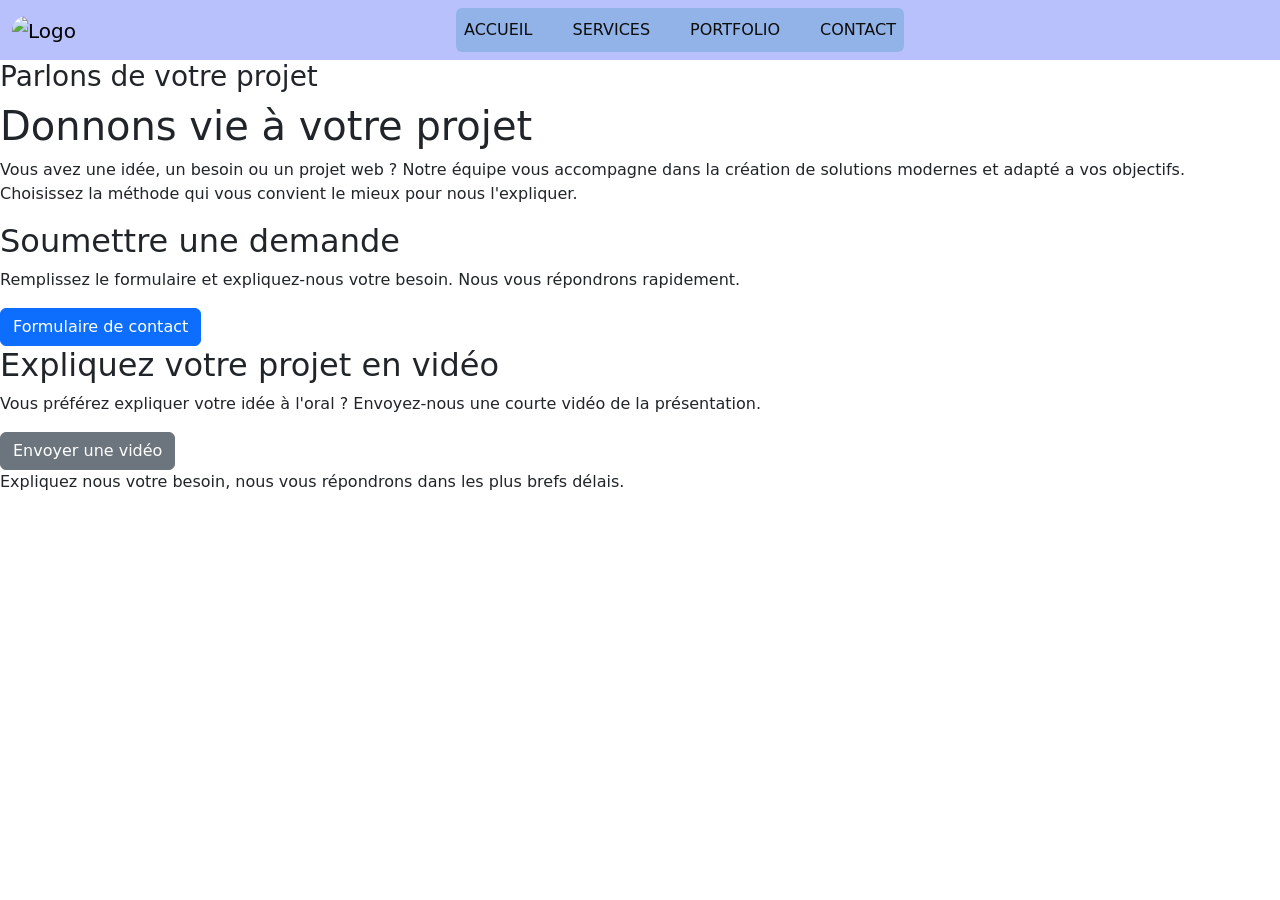
==== contact.html @ 168f0b7a "ajout de la page contact" ====
<!DOCTYPE html>
<html lang="fr">

<head>
<meta charset="UTF-8">
<title>Page Contact</title>

<link href="https://cdn.jsdelivr.net/npm/bootstrap@5.3.2/dist/css/bootstrap.min.css" rel="stylesheet">
<link rel="stylesheet" href="./contact.css">
</head>

<body>

<header>
      <nav class="navbar navbar-expand-lg" style="background-color: #b8c1fcfd">
        <div class="container-fluid">
          <a class="navbar-brand" href="index.html">
            <img
              src="images/logo-search-grid-2x.png"
              alt="Logo"
              width="80"
              height="60"
              style="border-radius: 15px"
            />
          </a>

          <button
            class="navbar-toggler"
            type="button"
            data-bs-toggle="collapse"
            data-bs-target="#navbarSupportedContent"
            style="background-color: #92b3e7fb";"
          >
            <span class="navbar-toggler-icon"></span>
          </button>

          <div class="collapse navbar-collapse" id="navbarSupportedContent">
            <ul
              class="navbar-nav mx-auto gap-4 mb-2 mb-lg-0 rounded"
              style="background-color: #92b3e7fb"
            >
              <li class="nav-item lihov">
                <a class="nav-link" href="index.html">ACCUEIL</a>
              </li>

              <li class="nav-item lihov">
                <a class="nav-link" href="#">SERVICES</a>
              </li>

              <li class="nav-item lihov">
                <a class="nav-link" href="#">PORTFOLIO</a>
              </li>

              <li class="nav-item lihov">
                <a class="nav-link" href="#">CONTACT</a>
              </li>
            </ul>
          </div>
        </div>
      </nav>
    </header>


<main class="conteneur text">

<h3>Parlons de votre projet</h3>
<h1>Donnons vie à votre projet</h1>

<p>
    Vous avez une idée, un besoin ou un projet web ? 
    Notre équipe vous accompagne dans la création de solutions modernes 
    et adapté a vos objectifs. <br> 
    Choisissez la méthode qui vous convient le mieux pour nous l'expliquer. 
</p>

<div class="contact options">

<section class="contact-box écrit">
<h2>Soumettre une demande</h2>
<p>
    Remplissez le formulaire et expliquez-nous votre besoin. 
    Nous vous répondrons rapidement.
</p>
</div>

 <button class="btn btn-primary"
         data-bs-toggle="modal"
        data-bs-target="#contactModal">
    Formulaire de contact
  </button> 
</section>

<section class="contact-box video">
<h2>Expliquez votre projet en vidéo</h2>

<p>
Vous préférez expliquer votre idée à l'oral ? 
Envoyez-nous une courte vidéo de la présentation.
</p>

<button 
    class="btn btn-secondary"
    data-bs-toggle="modal"
    data-bs-target="#videoModal">
    Envoyer une vidéo
  </button>
</section>


<div class="modal fade" id="contactModal" tabindex="-1">
  <div class="modal-dialog">
    <div class="modal-content">

      <div class="modal-header">
        <h5 class="modal-title">Soumettre une demande</h5>
        <button type="button" class="btn-close" data-bs-dismiss="modal">
        </button>
      </div>

      <div class="modal-body">

     <form>
 <label class="form-label">Nom</label>
<input type="text" id="name" placeholder="Votre nom">

<label class="form-label">Adresse mail</label>
<input type="email" Placeholder="Votre adresse mail">

<label class="form-label">Votre projet</label>
 <textarea id="message" rows="5" placeholder="Ex: site vitrine, application web..."></textarea>
  
 <button class="btn btn-primary" type="submit">
  Envoyer
</button>
</form>
</div>
   </div>
  </div>
</div>
<p>
    Expliquez nous votre besoin, nous vous répondrons dans les plus brefs délais.
</p>





<div class="modal fade" id="videoModal" tabindex="-1">
  <div class="modal-dialog">
    <div class="modal-content">

      <div class="modal-header">
        <h5 class="modal-title">Envoyer une vidéo</h5>
        <button type="button" class="btn-close" data-bs-dismiss="modal"></button>
      </div>

      <div class="modal-body">
        <p>
          Envoyez-nous une courte vidéo pour nous présenter votre projet.
          Cela nous aidera à mieux comprendre votre besoin.
        </p> 

                <form>
          
            <label class="form-label">Nom</label>
            <input type="text" class="form-control" required>
        

         
            <label class="form-label">Email</label>
            <input type="email" class="form-control" required>
         

          
            <label class="form-label">Fichier vidéo</label>
            <input type="file" class="form-control" accept="video/*">
         

          
            <label class="form-label">Ou lien vers la vidéo</label>
            <input type="url" class="form-control" placeholder="https://">
         

          <button type="submit" class="btn btn-secondary w-100">
            Envoyer la vidéo
          </button>
        </form>
     </div>
   </div>
  </div>
</div>



<script src="https://cdn.jsdelivr.net/npm/bootstrap@5.3.2/dist/js/bootstrap.bundle.min.js"></script>

</body>
</html>
---- contact.css ----
body{
    margin: 0;
    padding: 0;
}

/* NAVBAR */
.nav-link{
    color: rgb(13, 13, 13);
    font-weight: 500;
}

.lihov .nav-link{
    padding: 10px 15px;
    border-radius: 15px;
    transition: background-color 0.3s ease, color 0.3s ease;
}

.lihov .nav-link:hover{
    background-color: rgb(106, 131, 255);
    color: white;
}
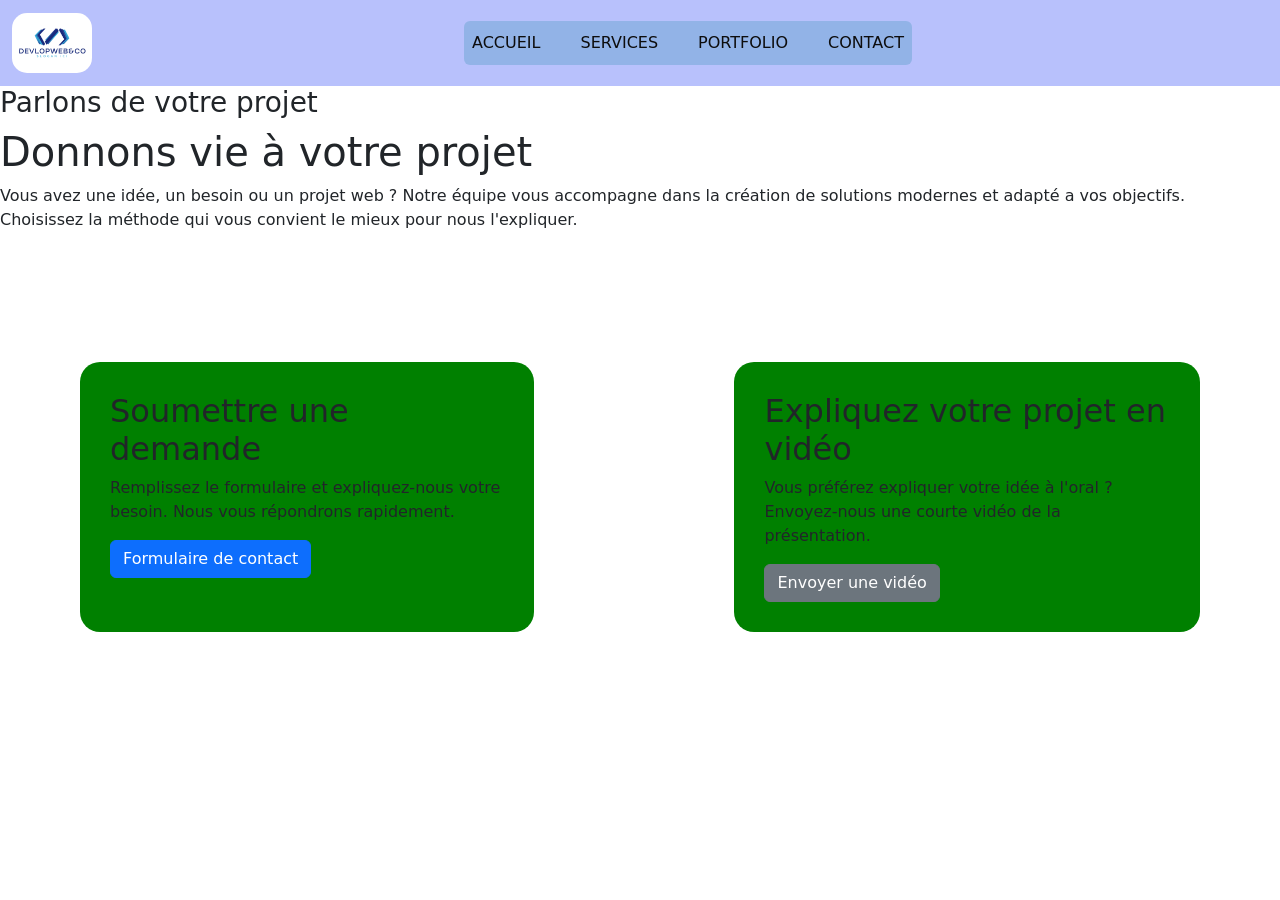
==== commit b8bdd0fb: "modification concernant les boutons" ====
--- a/contact.html
+++ b/contact.html
@@ -73,15 +73,15 @@
     Choisissez la méthode qui vous convient le mieux pour nous l'expliquer. 
 </p>
 
-<div class="contact options">
+<div class="contact-options">
 
-<section class="contact-box écrit">
+<section class="contact-box">
 <h2>Soumettre une demande</h2>
 <p>
     Remplissez le formulaire et expliquez-nous votre besoin. 
     Nous vous répondrons rapidement.
 </p>
-</div>
+
 
  <button class="btn btn-primary"
          data-bs-toggle="modal"
@@ -105,7 +105,7 @@
     Envoyer une vidéo
   </button>
 </section>
-
+</div>
 
 <div class="modal fade" id="contactModal" tabindex="-1">
   <div class="modal-dialog">
@@ -137,12 +137,6 @@
    </div>
   </div>
 </div>
-<p>
-    Expliquez nous votre besoin, nous vous répondrons dans les plus brefs délais.
-</p>
-
-
-
 
 
 <div class="modal fade" id="videoModal" tabindex="-1">
--- a/contact.css
+++ b/contact.css
@@ -18,4 +18,24 @@
 .lihov .nav-link:hover{
     background-color: rgb(106, 131, 255);
     color: white;
+}
+
+.contact-options {
+    display: flex;
+    justify-content: space-between;
+    gap: 40px;
+    margin-top: 50px;
+}
+
+.contact-box video {
+    flex: 1;
+    padding: 20px;
+    background-color: white;
+    text-align: center;
+}
+section {
+    background-color: green;
+    padding: 30px;
+    border-radius: 20px;
+    margin: 80px;
 }
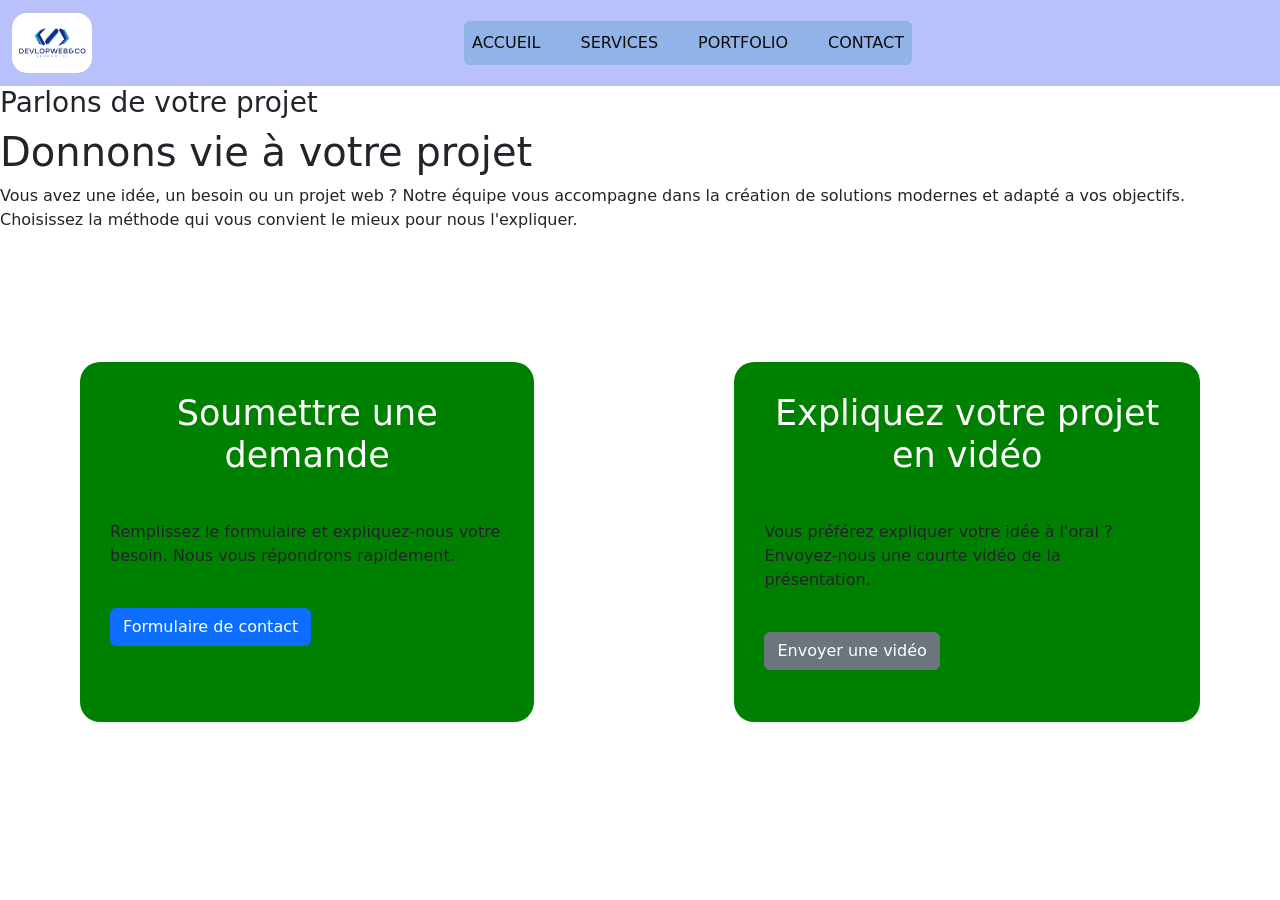
==== commit 1cb0244c: "modiciation de la box ecrite" ====
--- a/contact.html
+++ b/contact.html
@@ -77,11 +77,12 @@
 
 <section class="contact-box">
 <h2>Soumettre une demande</h2>
+<br>
 <p>
     Remplissez le formulaire et expliquez-nous votre besoin. 
     Nous vous répondrons rapidement.
 </p>
-
+<br>
 
  <button class="btn btn-primary"
          data-bs-toggle="modal"
@@ -92,12 +93,12 @@
 
 <section class="contact-box video">
 <h2>Expliquez votre projet en vidéo</h2>
-
+<br>
 <p>
 Vous préférez expliquer votre idée à l'oral ? 
 Envoyez-nous une courte vidéo de la présentation.
 </p>
-
+<br>
 <button 
     class="btn btn-secondary"
     data-bs-toggle="modal"
@@ -121,14 +122,16 @@
 
      <form>
  <label class="form-label">Nom</label>
-<input type="text" id="name" placeholder="Votre nom">
+<input type="text" class="form-control" id="name" placeholder="Votre nom">
+<br>
 
 <label class="form-label">Adresse mail</label>
-<input type="email" Placeholder="Votre adresse mail">
+<input type="email" class="form-control" Placeholder="Votre adresse mail">
+<br>
 
 <label class="form-label">Votre projet</label>
- <textarea id="message" rows="5" placeholder="Ex: site vitrine, application web..."></textarea>
-  
+ <textarea id="message" class="form-control"  rows="2" placeholder="Ex: site vitrine, application web..."></textarea>
+  <br>
  <button class="btn btn-primary" type="submit">
   Envoyer
 </button>
--- a/contact.css
+++ b/contact.css
@@ -38,4 +38,27 @@
     padding: 30px;
     border-radius: 20px;
     margin: 80px;
-}+    height:40vh;
+}
+
+section h2 {
+    font-size: 35px;
+    text-align: center;
+    color: white;
+    margin-bottom: 20px;
+}
+
+.modal-body {
+    width: 100%;
+    position: relative; 
+    display: flex;
+    padding: 30px;
+    
+}
+
+.modal-body input {
+    width: 100%;
+    padding: 10px;
+    border-radius: 25px;
+}
+
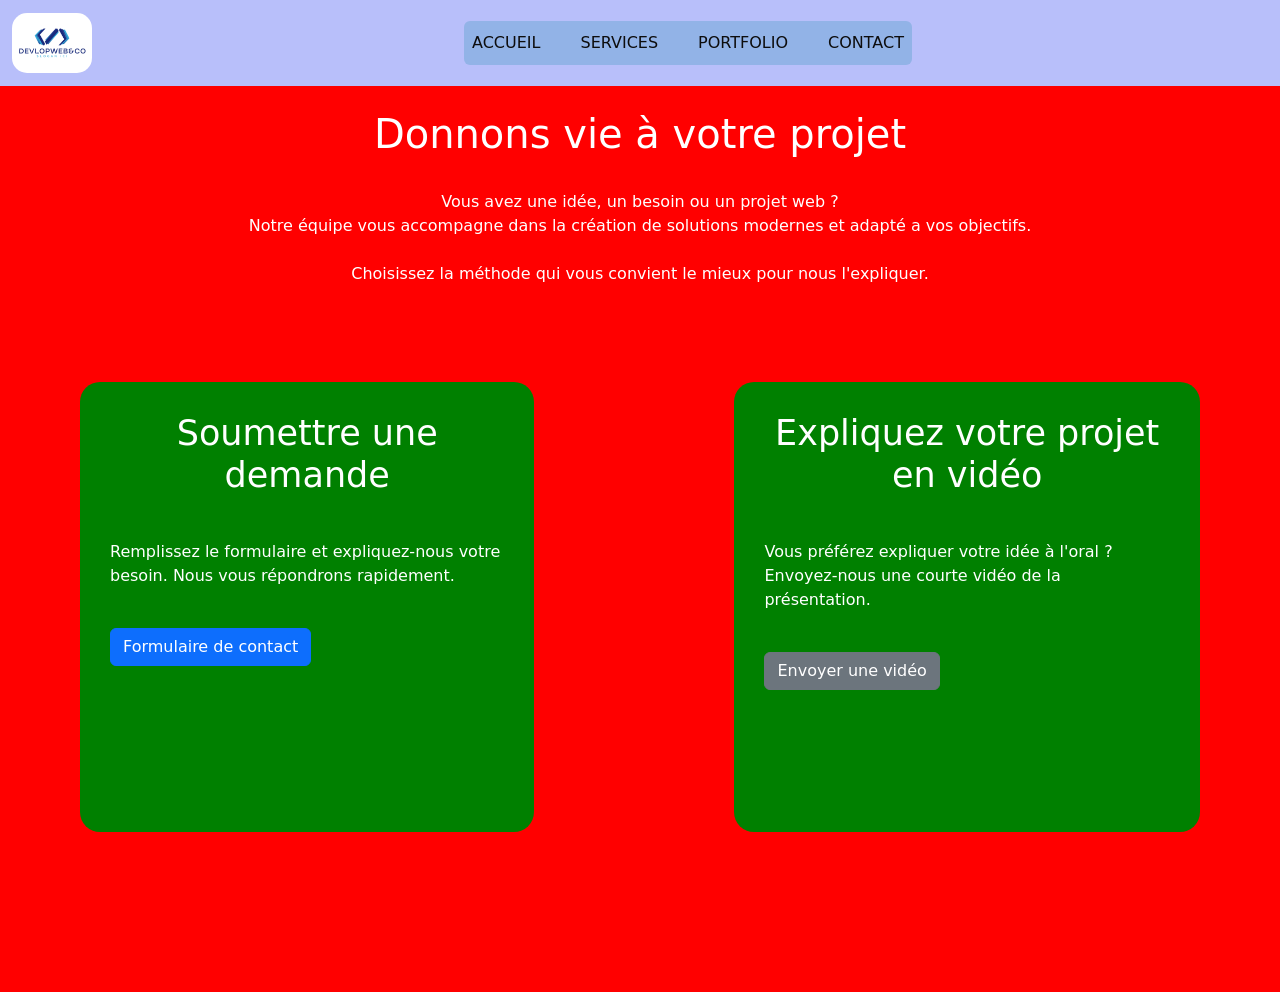
==== commit b5eab79b: "ajout d'un dossier fonts" ====
--- a/contact.html
+++ b/contact.html
@@ -61,17 +61,18 @@
     </header>
 
 
-<main class="conteneur text">
-
-<h3>Parlons de votre projet</h3>
+ <div class="conteneur-text">
+<br>
 <h1>Donnons vie à votre projet</h1>
-
-<p>
-    Vous avez une idée, un besoin ou un projet web ? 
+ <br>
+
+    Vous avez une idée, un besoin ou un projet web ? <br>
     Notre équipe vous accompagne dans la création de solutions modernes 
-    et adapté a vos objectifs. <br> 
+    et adapté a vos objectifs. 
+    <br> <br>
     Choisissez la méthode qui vous convient le mieux pour nous l'expliquer. 
 </p>
+</div>
 
 <div class="contact-options">
 
@@ -130,8 +131,9 @@
 <br>
 
 <label class="form-label">Votre projet</label>
- <textarea id="message" class="form-control"  rows="2" placeholder="Ex: site vitrine, application web..."></textarea>
+ <textarea id="message" rows="2" class="form-control" placeholder="Ex: site vitrine, application web..."></textarea>
   <br>
+
  <button class="btn btn-primary" type="submit">
   Envoyer
 </button>
@@ -152,11 +154,12 @@
       </div>
 
       <div class="modal-body">
-        <p>
+        
+        <div class="p">
           Envoyez-nous une courte vidéo pour nous présenter votre projet.
           Cela nous aidera à mieux comprendre votre besoin.
         </p> 
-
+      </div>
                 <form>
           
             <label class="form-label">Nom</label>
@@ -176,7 +179,7 @@
           
             <label class="form-label">Ou lien vers la vidéo</label>
             <input type="url" class="form-control" placeholder="https://">
-         
+         <br>
 
           <button type="submit" class="btn btn-secondary w-100">
             Envoyer la vidéo
--- a/contact.css
+++ b/contact.css
@@ -19,12 +19,20 @@
     background-color: rgb(106, 131, 255);
     color: white;
 }
+.conteneur-text{
+    color: white;
+    text-align: center;
+}
 
+body {
+    background-color: red;
+}
 .contact-options {
     display: flex;
     justify-content: space-between;
     gap: 40px;
-    margin-top: 50px;
+    margin-bottom: 80px;
+    
 }
 
 .contact-box video {
@@ -33,12 +41,14 @@
     background-color: white;
     text-align: center;
 }
+
 section {
     background-color: green;
     padding: 30px;
     border-radius: 20px;
     margin: 80px;
-    height:40vh;
+    height:50vh;
+    
 }
 
 section h2 {
@@ -48,17 +58,42 @@
     margin-bottom: 20px;
 }
 
-.modal-body {
-    width: 100%;
-    position: relative; 
-    display: flex;
-    padding: 30px;
-    
-}
 
 .modal-body input {
     width: 100%;
     padding: 10px;
     border-radius: 25px;
+    color: white;
+
 }
 
+.modal-body .form-control {
+    color:white;
+    background-color: #2c2f4a 
+}
+
+.modal-body input::placeholder {
+    color: white;
+    
+}
+
+textarea.form-control {
+    color: white;
+
+}
+
+textarea.form-control::placeholder{
+    color: white;
+    
+}
+
+.modal-content {
+    background-color:green;
+    color:white ;
+}
+
+
+p {
+  color: white;
+}
+
